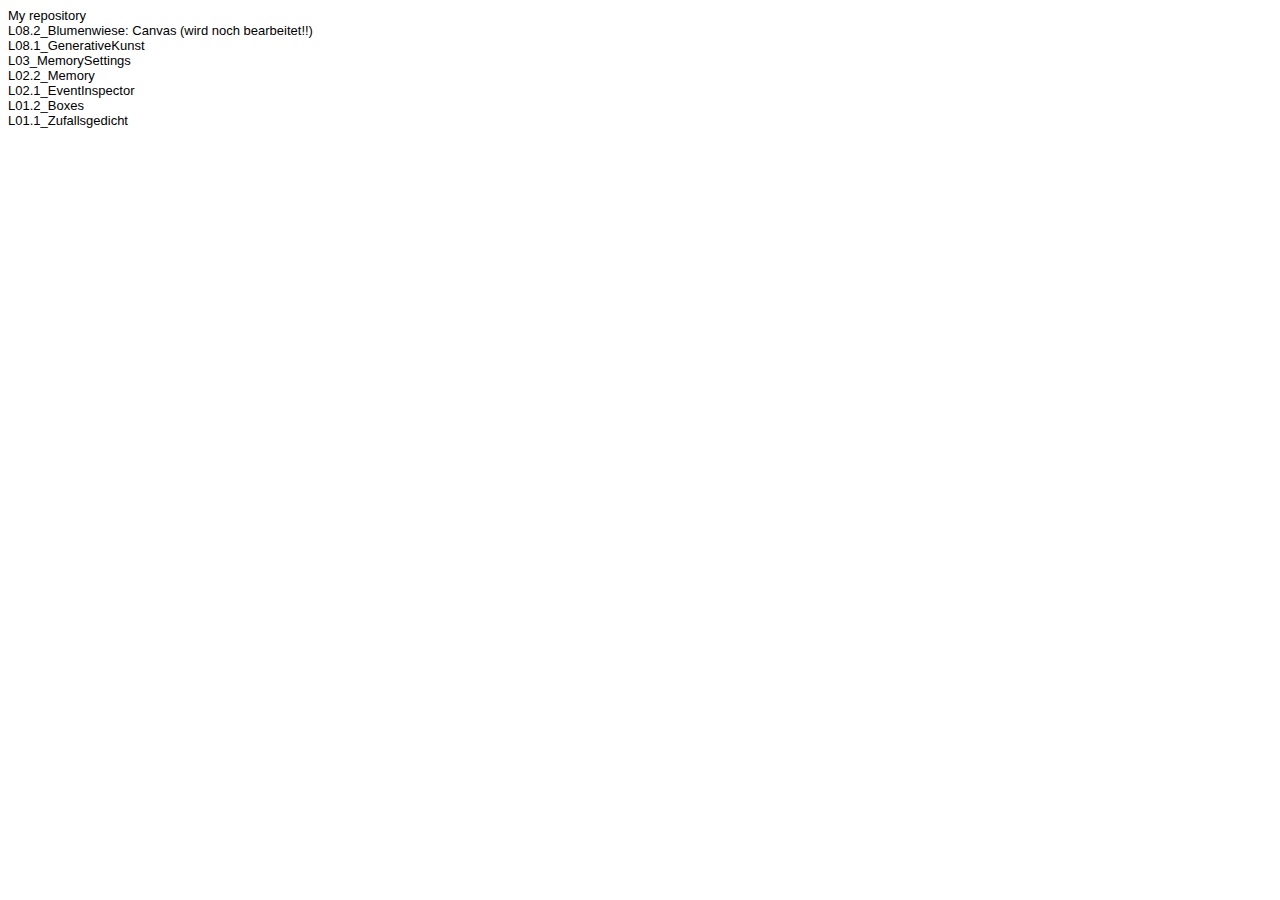
==== Steckbrief/steckbrief.htm @ f7452d6f "Update steckbrief.htm" ====
<!DOCTYPE html>
<html>
<head>
<meta charset="utf-8" />
<title>Steckbrief</title>
<style>

body {
	font-family: arial;
	font-size: small;
	background: white;
}

a:link {
  color: black;
  text-decoration: none;
}

a:hover {
  color: red;
  text-decoration: none;
}

</style>

</head>
<body>

	<a href="https://github.com/Kindazure/EIA2-SoSe21" target="_blank"> My repository</a><br>
	<a href="../a7/a7.html" target="_blank">L08.2_Blumenwiese: Canvas (wird noch bearbeitet!!)</a><br>
	<a href="../a6/a6.html" target="_blank">L08.1_GenerativeKunst</a><br>
	<a href="../a5/a5.html" target="_blank">L03_MemorySettings</a><br>
	<a href="https://github.com/Kindazure/EIA2-SoSe21/tree/main/a4" target="_blank">L02.2_Memory</a><br>
	<a href="../a3/a3.html" target="_blank">L02.1_EventInspector</a><br>
	<a href="../a2/a2.html" target="_blank">L01.2_Boxes</a><br>
	<a href="../a1/a1.html" target="_blank">L01.1_Zufallsgedicht</a><br>
	
</body>
</html>
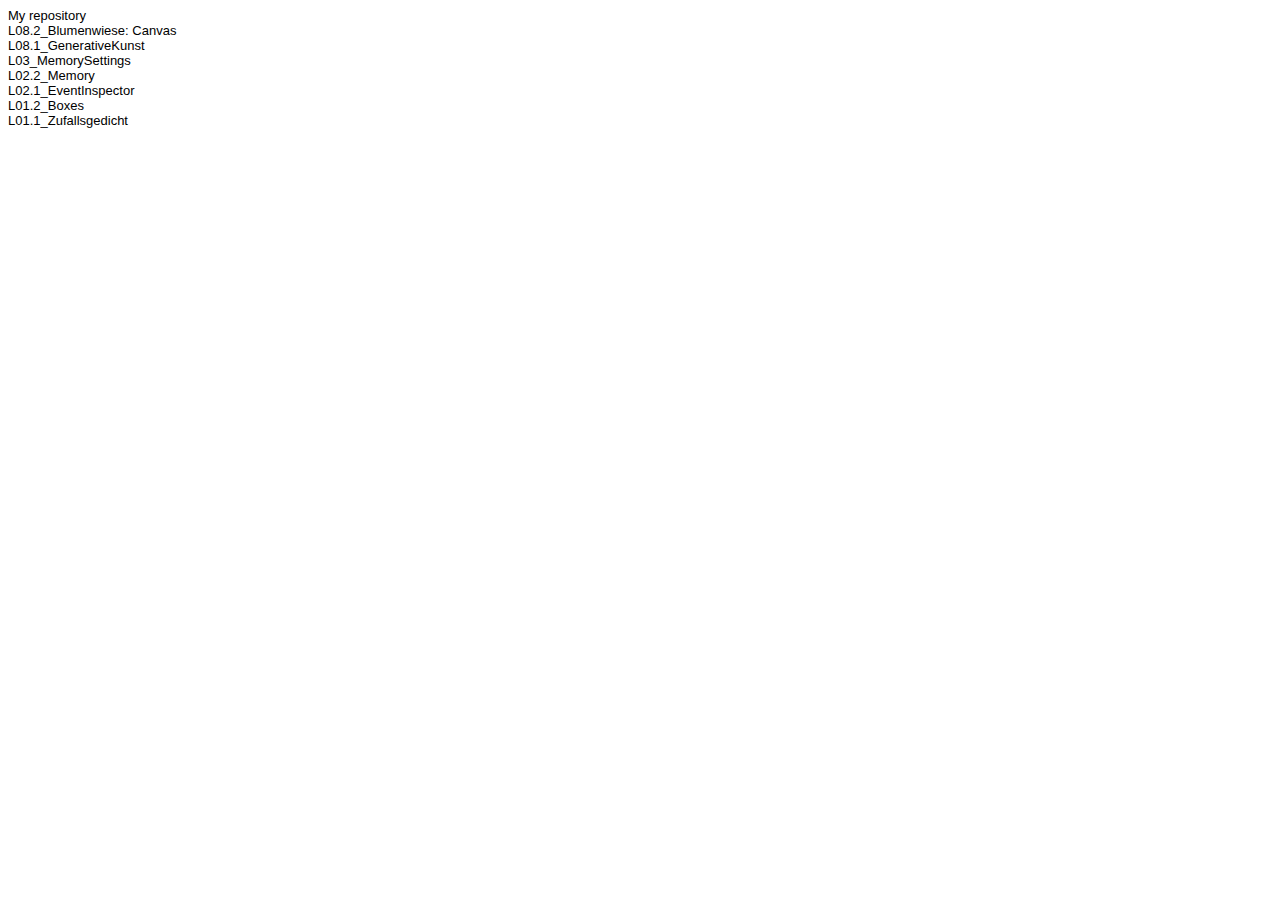
==== commit 80a80361: "concept" ====
--- a/Steckbrief/steckbrief.htm
+++ b/Steckbrief/steckbrief.htm
@@ -27,7 +27,7 @@
 <body>
 
 	<a href="https://github.com/Kindazure/EIA2-SoSe21" target="_blank"> My repository</a><br>
-	<a href="../a7/a7.html" target="_blank">L08.2_Blumenwiese: Canvas (wird noch bearbeitet!!)</a><br>
+	<a href="../a7/a7.html" target="_blank">L08.2_Blumenwiese: Canvas</a><br>
 	<a href="../a6/a6.html" target="_blank">L08.1_GenerativeKunst</a><br>
 	<a href="../a5/a5.html" target="_blank">L03_MemorySettings</a><br>
 	<a href="https://github.com/Kindazure/EIA2-SoSe21/tree/main/a4" target="_blank">L02.2_Memory</a><br>
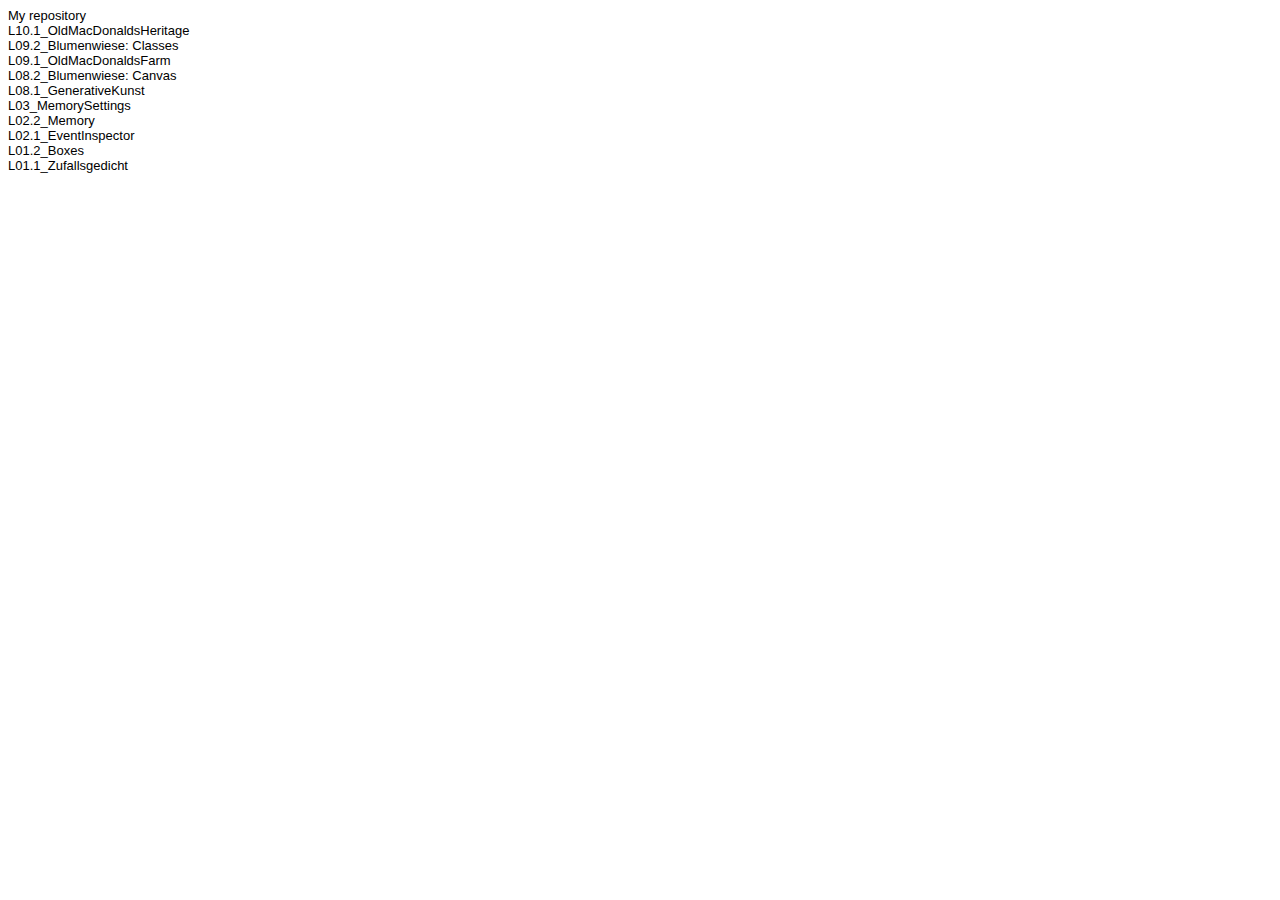
==== commit 3b45b53a: "Update steckbrief.htm" ====
--- a/Steckbrief/steckbrief.htm
+++ b/Steckbrief/steckbrief.htm
@@ -27,6 +27,9 @@
 <body>
 
 	<a href="https://github.com/Kindazure/EIA2-SoSe21" target="_blank"> My repository</a><br>
+	<a href="https://github.com/Kindazure/EIA2-SoSe21/tree/main/a10" target="_blank">L10.1_OldMacDonaldsHeritage</a><br>
+	<a href="../a9/a9.html" target="_blank">L09.2_Blumenwiese: Classes</a><br>
+	<a href="../a8/a8.html" target="_blank">L09.1_OldMacDonaldsFarm</a><br>
 	<a href="../a7/a7.html" target="_blank">L08.2_Blumenwiese: Canvas</a><br>
 	<a href="../a6/a6.html" target="_blank">L08.1_GenerativeKunst</a><br>
 	<a href="../a5/a5.html" target="_blank">L03_MemorySettings</a><br>
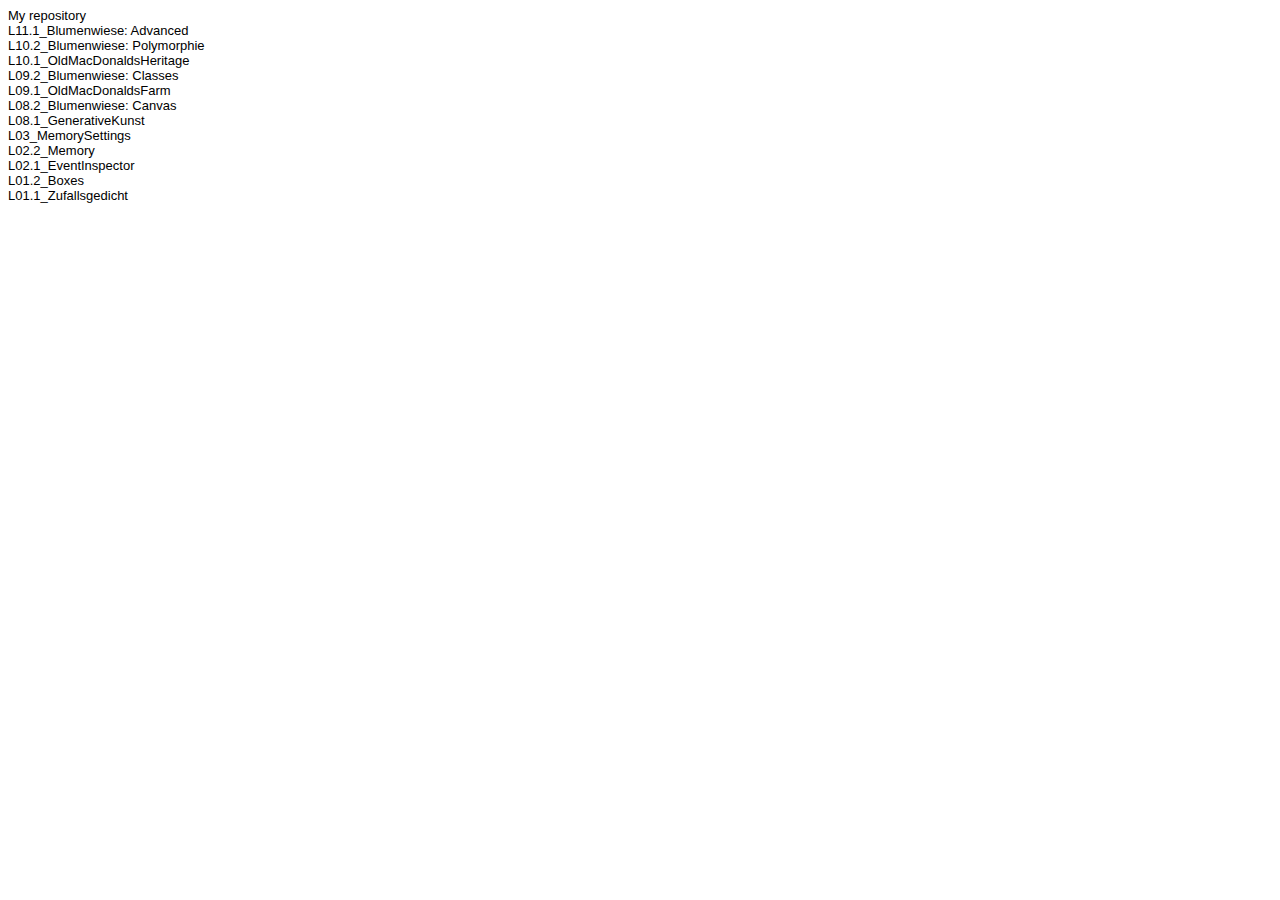
==== commit 2b849c97: "a12" ====
--- a/Steckbrief/steckbrief.htm
+++ b/Steckbrief/steckbrief.htm
@@ -27,6 +27,8 @@
 <body>
 
 	<a href="https://github.com/Kindazure/EIA2-SoSe21" target="_blank"> My repository</a><br>
+	<a href="../a12/a12.html" target="_blank">L11.1_Blumenwiese: Advanced</a><br>
+	<a href="../a11/a11.html" target="_blank">L10.2_Blumenwiese: Polymorphie</a><br>
 	<a href="https://github.com/Kindazure/EIA2-SoSe21/tree/main/a10" target="_blank">L10.1_OldMacDonaldsHeritage</a><br>
 	<a href="../a9/a9.html" target="_blank">L09.2_Blumenwiese: Classes</a><br>
 	<a href="../a8/a8.html" target="_blank">L09.1_OldMacDonaldsFarm</a><br>
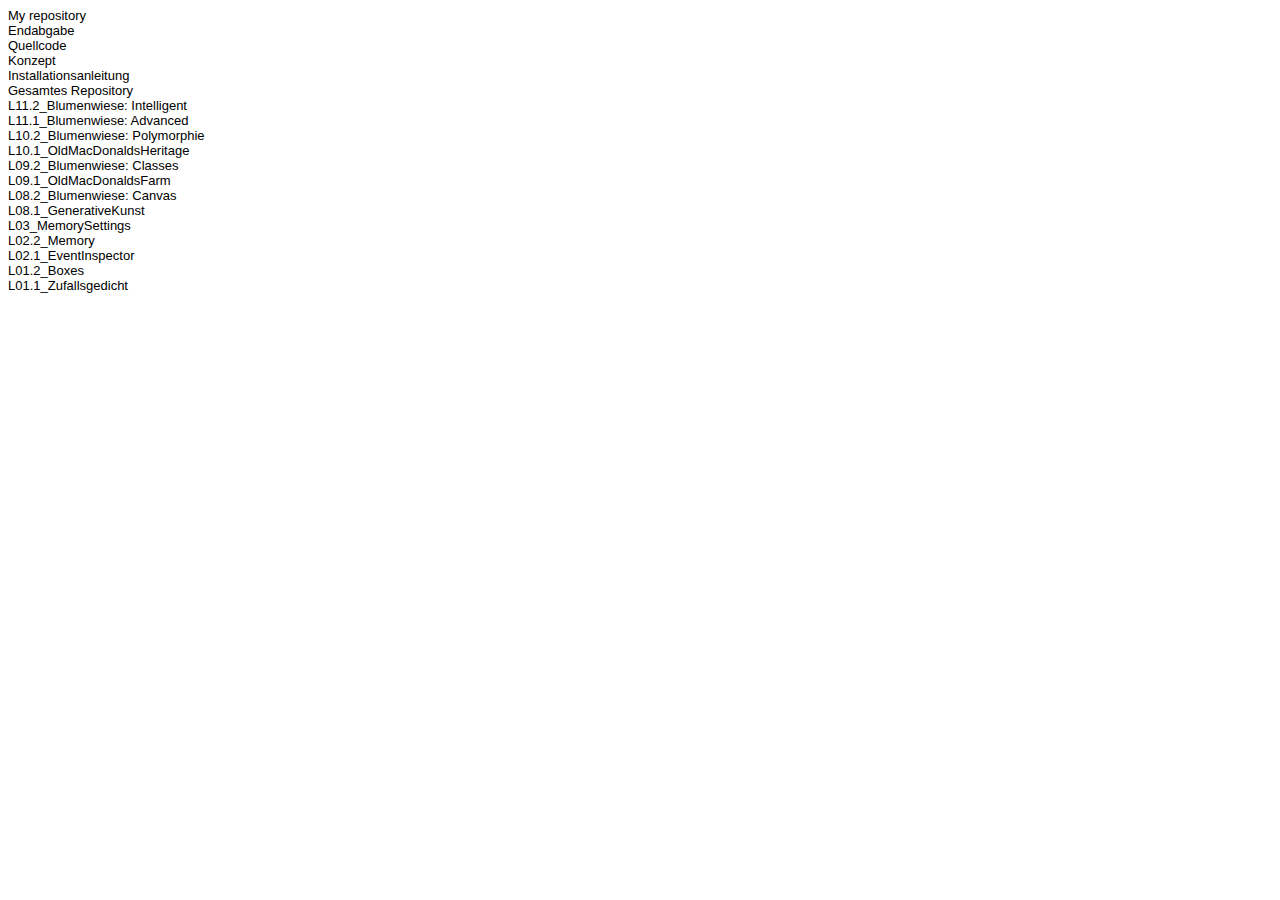
==== commit 3de1ff18: "Endabgabe" ====
--- a/Steckbrief/steckbrief.htm
+++ b/Steckbrief/steckbrief.htm
@@ -27,6 +27,12 @@
 <body>
 
 	<a href="https://github.com/Kindazure/EIA2-SoSe21" target="_blank"> My repository</a><br>
+	<a href="../Endabgabe/index.html" target="_blank">Endabgabe</a><br>
+	<a href="###" target="_blank">Quellcode</a><br>
+	<a href="###" target="_blank">Konzept</a><br>
+	<a href="###" target="_blank">Installationsanleitung</a><br>
+	<a href="###" target="_blank">Gesamtes Repository</a><br>
+	<a href="https://github.com/Kindazure/EIA2-SoSe21/tree/main/a13" target="_blank">L11.2_Blumenwiese: Intelligent</a><br>
 	<a href="../a12/a12.html" target="_blank">L11.1_Blumenwiese: Advanced</a><br>
 	<a href="../a11/a11.html" target="_blank">L10.2_Blumenwiese: Polymorphie</a><br>
 	<a href="https://github.com/Kindazure/EIA2-SoSe21/tree/main/a10" target="_blank">L10.1_OldMacDonaldsHeritage</a><br>
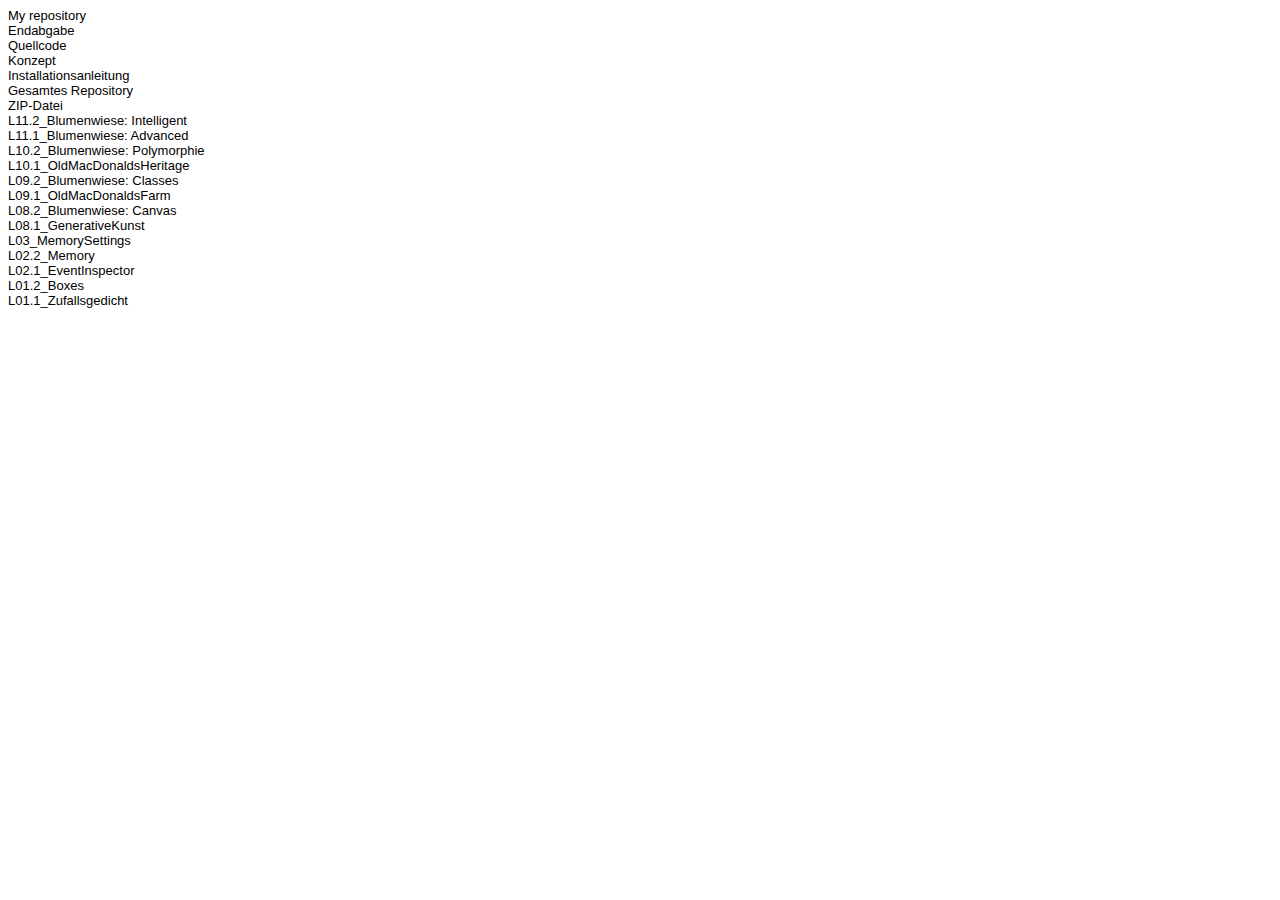
==== commit d5186e97: "Update steckbrief.htm" ====
--- a/Steckbrief/steckbrief.htm
+++ b/Steckbrief/steckbrief.htm
@@ -28,10 +28,12 @@
 
 	<a href="https://github.com/Kindazure/EIA2-SoSe21" target="_blank"> My repository</a><br>
 	<a href="../Endabgabe/index.html" target="_blank">Endabgabe</a><br>
-	<a href="###" target="_blank">Quellcode</a><br>
-	<a href="###" target="_blank">Konzept</a><br>
-	<a href="###" target="_blank">Installationsanleitung</a><br>
-	<a href="###" target="_blank">Gesamtes Repository</a><br>
+	<a href="https://github.com/Kindazure/EIA2-SoSe21/tree/main/Endabgabe/script" target="_blank">Quellcode</a><br>
+	<a href="https://github.com/Kindazure/EIA2-SoSe21/blob/0987a1ce65e31f0181516c71d85a5f3a9178dede/Endabgabe/Konzept.pdf" target="_blank">Konzept</a><br>
+	<a href="https://github.com/Kindazure/EIA2-SoSe21/blob/main/Endabgabe/Installationsanleitung.pdf" target="_blank">Installationsanleitung</a><br>
+	<a href="https://github.com/Kindazure/EIA2-SoSe21/tree/main/Endabgabe" target="_blank">Gesamtes Repository</a><br>
+	<a href="https://github.com/Kindazure/EIA2-SoSe21/blob/main/Endabgabe/Endabgabe.zip" target="_blank">ZIP-Datei</a><br>
+
 	<a href="https://github.com/Kindazure/EIA2-SoSe21/tree/main/a13" target="_blank">L11.2_Blumenwiese: Intelligent</a><br>
 	<a href="../a12/a12.html" target="_blank">L11.1_Blumenwiese: Advanced</a><br>
 	<a href="../a11/a11.html" target="_blank">L10.2_Blumenwiese: Polymorphie</a><br>
